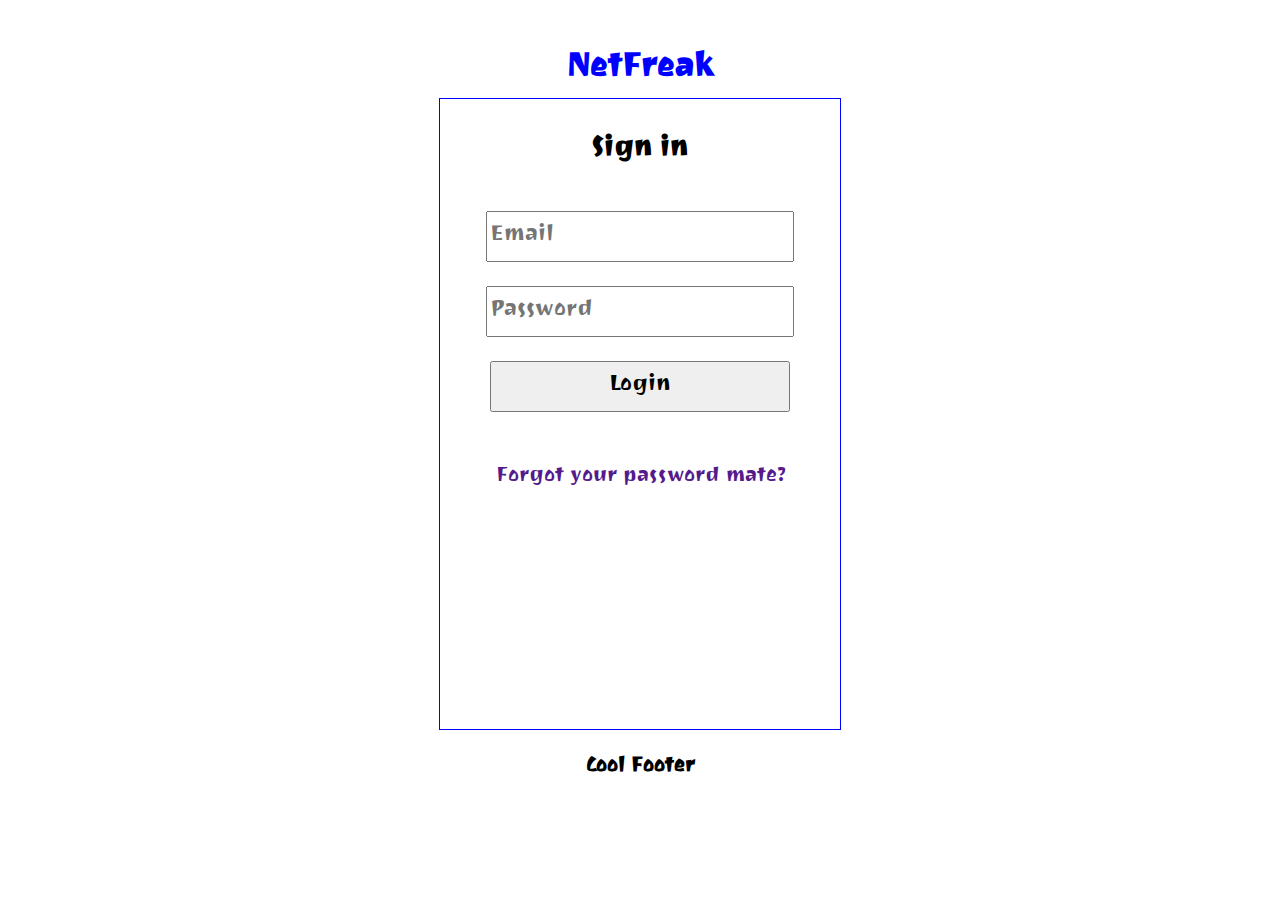
==== index.html @ 48c449c7 "More styling in the login page" ====
<!DOCTYPE html>
<html lang="en">
<head>
    <meta charset="UTF-8">
    <meta http-equiv="X-UA-Compatible" content="IE=edge">
    <meta name="viewport" content="width=device-width, initial-scale=1.0">
    <title>Login</title>

    <!--Link Font Type-->
    <link rel="preconnect" href="https://fonts.googleapis.com">
    <link rel="preconnect" href="https://fonts.gstatic.com" crossorigin>
    <link href="https://fonts.googleapis.com/css2?family=Ravi+Prakash&display=swap" rel="stylesheet">

    <link rel="stylesheet" href="reset.css">
    <link rel="stylesheet" href="global.css">
    <link rel="stylesheet" href="login.css">
</head>
<body>
    <div class="container">
    <!--Header-->

    <header class="header">    
            <h1 class="logo">NetFreak</h1>
    </header>

    <!--Form-->

    <main class="main">
    <h1>Sign in</h1>
    <form class="form" action="">
        <input type="email" placeholder="Email">
        <input type="password" placeholder="Password">
        <button>Login</button>
    </form>
    <a href="">Forgot your password mate?</a>
    
    </main>
   

    <!--Footer-->

    <footer class="">
    <h1>Cool Footer</h1>
    </footer>
</div>
</body>
</html>
---- global.css ----
* {
  font-family: "Ravi Prakash", cursive;
  font-size: 1.1em;
}

body {
  background-image: url(/img/samuel-regan-asante-wMkaMXTJjlQ-unsplash.jpg);
  background-size: cover;
}

.container {
  display: flex;
  flex-direction: column;
  align-items: center;
}
---- login.css ----
/* Header */

.header {
  height: 10vh;
}

.logo {
  font-size: 1.8em;
  color: blue;
}

/* form */

.main {
  display: flex;
  flex-direction: column;
  align-items: center;
  height: 70vh;
  width: 80vw;
  max-width: 400px;
  border: solid blue 1px;
}

.main h1 {
  font-size: 1.5em;
}

.form {
  display: flex;
  flex-direction: column;
  align-items: center;
  height: 35%;
  justify-content: space-between;
  margin-bottom: 2rem;
}

input,
button {
  width: 60vw;
  max-width: 300px;
  margin: 10px 0px 10px 0px;
}

a {
  text-decoration: none;
}
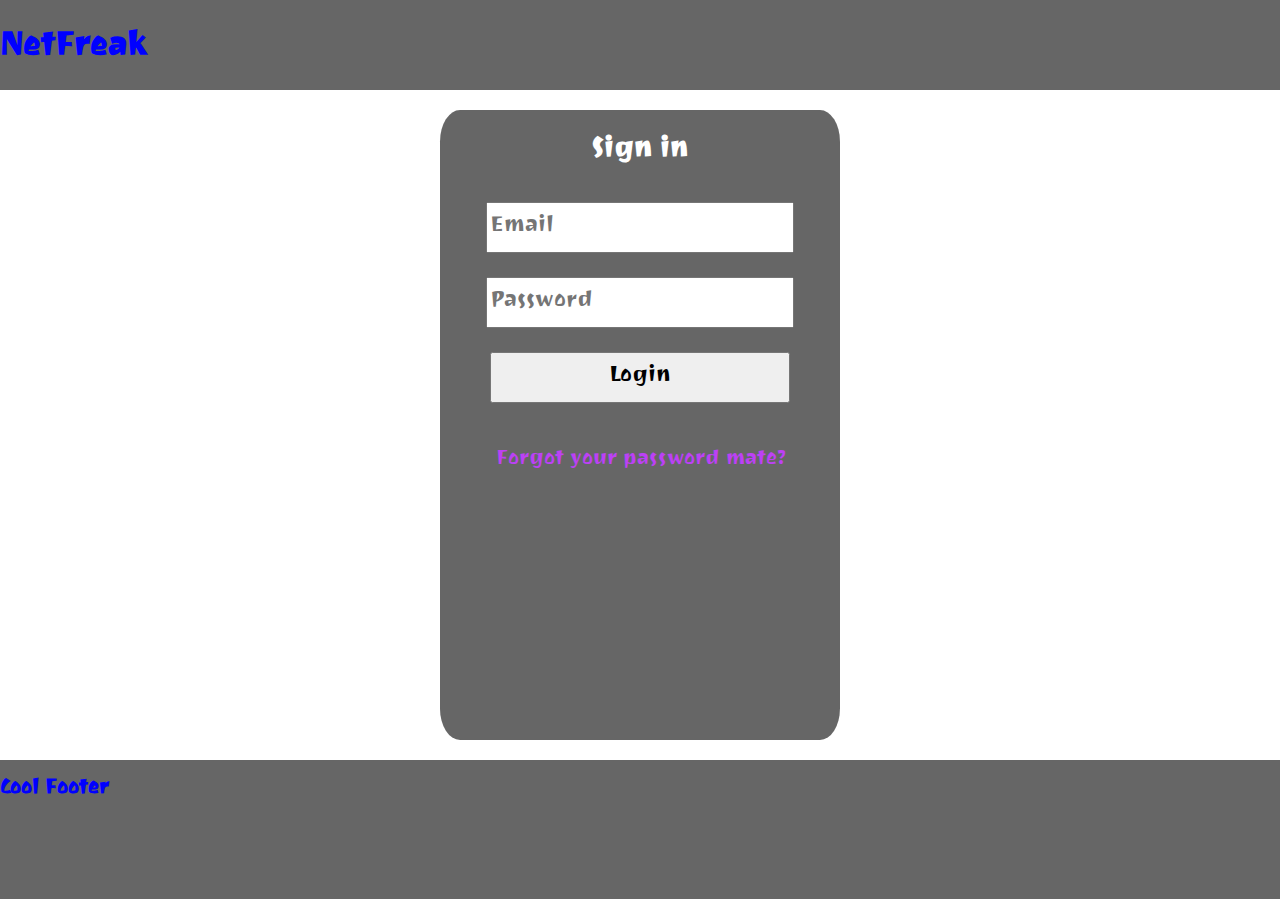
==== commit 89ebe618: "V1 movie list" ====
--- a/index.html
+++ b/index.html
@@ -11,9 +11,11 @@
     <link rel="preconnect" href="https://fonts.gstatic.com" crossorigin>
     <link href="https://fonts.googleapis.com/css2?family=Ravi+Prakash&display=swap" rel="stylesheet">
 
-    <link rel="stylesheet" href="reset.css">
-    <link rel="stylesheet" href="global.css">
-    <link rel="stylesheet" href="login.css">
+    <link rel="stylesheet" href="./styles/reset.css">
+    <link rel="stylesheet" href="./styles/global.css">
+    <link rel="stylesheet" href="./styles/header.css">
+    <link rel="stylesheet" href="./styles/login.css">   
+    <link rel="stylesheet" href="./styles/footer.css">
 </head>
 <body>
     <div class="container">
@@ -27,7 +29,7 @@
 
     <main class="main">
     <h1>Sign in</h1>
-    <form class="form" action="">
+    <form class="form" action="./movielist/movielist.html">
         <input type="email" placeholder="Email">
         <input type="password" placeholder="Password">
         <button>Login</button>
@@ -39,7 +41,7 @@
 
     <!--Footer-->
 
-    <footer class="">
+    <footer class="footer">
     <h1>Cool Footer</h1>
     </footer>
 </div>
--- a/styles/global.css
+++ b/styles/global.css
@@ -0,0 +1,16 @@
+* {
+  font-family: "Ravi Prakash", cursive;
+  font-size: 1.1em;
+}
+
+body {
+  margin: 0;
+  background-image: url(/img/samuel-regan-asante-wMkaMXTJjlQ-unsplash.jpg);
+  background-size: cover;
+}
+
+.container {
+  display: flex;
+  flex-direction: column;
+  align-items: center;
+}
--- a/styles/header.css
+++ b/styles/header.css
@@ -0,0 +1,10 @@
+.header {
+  height: 10vh;
+  width: 100vw;
+  background-color: rgba(0, 0, 0, 0.6);
+}
+
+.logo {
+  font-size: 1.8em;
+  color: blue;
+}
--- a/styles/login.css
+++ b/styles/login.css
@@ -0,0 +1,41 @@
+/* form */
+
+.main {
+  display: flex;
+  flex-direction: column;
+  align-items: center;
+  height: 70vh;
+  width: 80vw;
+  max-width: 400px;
+  margin: 20px 0 20px 0;
+  background-color: rgba(0, 0, 0, 0.6);
+  border-radius: 5%;
+}
+
+.main h1 {
+  font-size: 1.5em;
+  color: white;
+}
+
+.form {
+  display: flex;
+  flex-direction: column;
+  align-items: center;
+  height: 35%;
+  justify-content: space-between;
+  margin-bottom: 2rem;
+}
+
+input,
+button {
+  width: 60vw;
+  max-width: 300px;
+  margin: 10px 0px 10px 0px;
+}
+
+a {
+  color: rgb(188, 65, 245);
+  text-decoration: none;
+}
+
+/* footer */
--- a/styles/footer.css
+++ b/styles/footer.css
@@ -0,0 +1,6 @@
+.footer {
+  color: blue;
+  background-color: rgba(0, 0, 0, 0.6);
+  width: 100vw;
+  height: 15.4vh;
+}
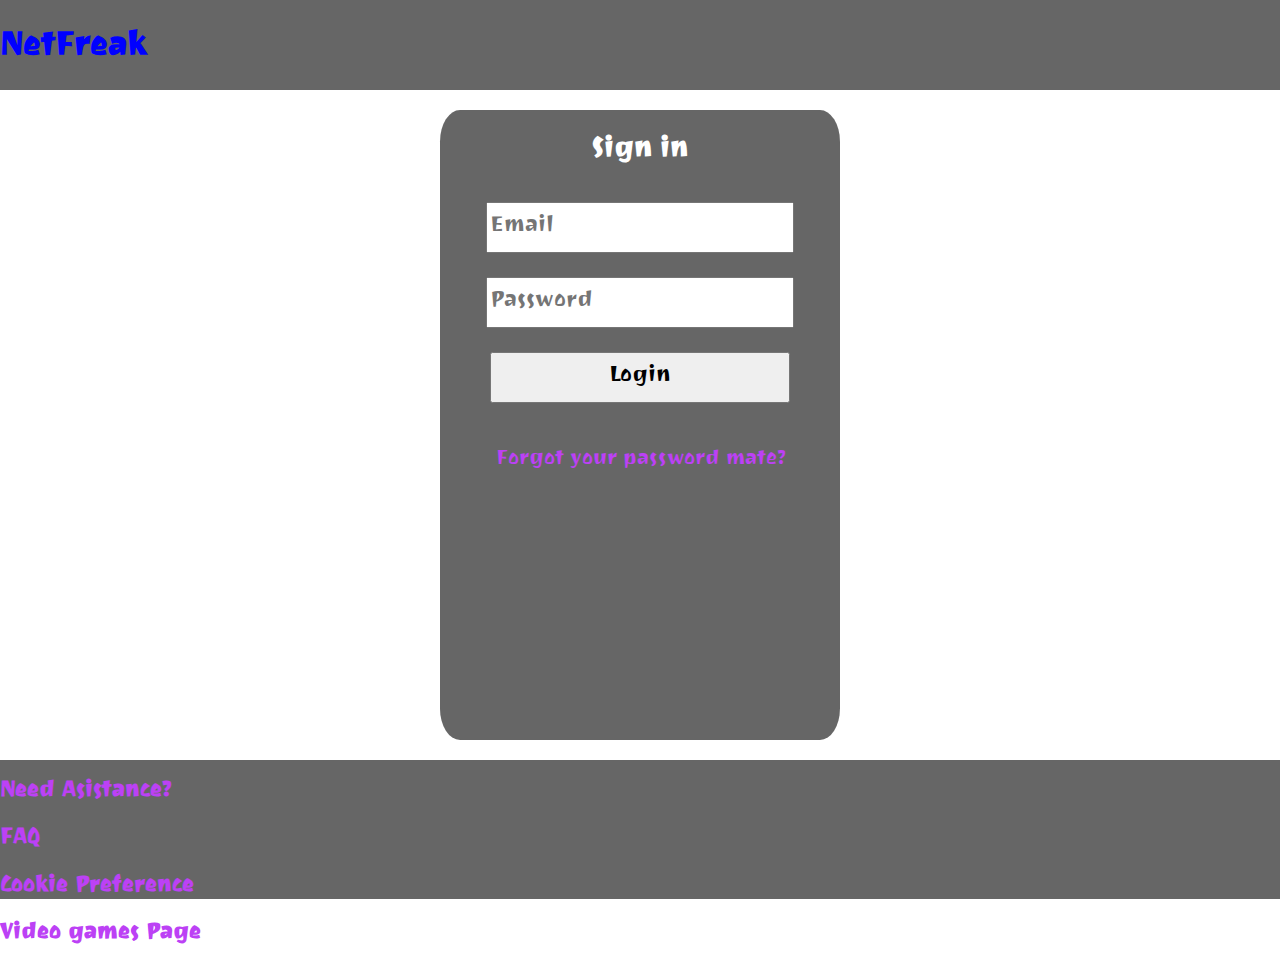
==== commit 6eb0acb4: "Page 404 Finnished" ====
--- a/index.html
+++ b/index.html
@@ -40,9 +40,20 @@
    
 
     <!--Footer-->
-
+    
     <footer class="footer">
-    <h1>Cool Footer</h1>
+        <a href="/404/404.html">
+            <h1>Need Asistance?</h1>
+        </a>
+        <a href="/404/404.html">
+            <h1>FAQ</h1>
+        </a>
+        <a href="/404/404.html">
+            <h1>Cookie Preference</h1>
+        </a>
+        <a href="/comingsoon/comingsoon.html">
+            <h1>Video games Page</h1>
+        </a>
     </footer>
 </div>
 </body>
